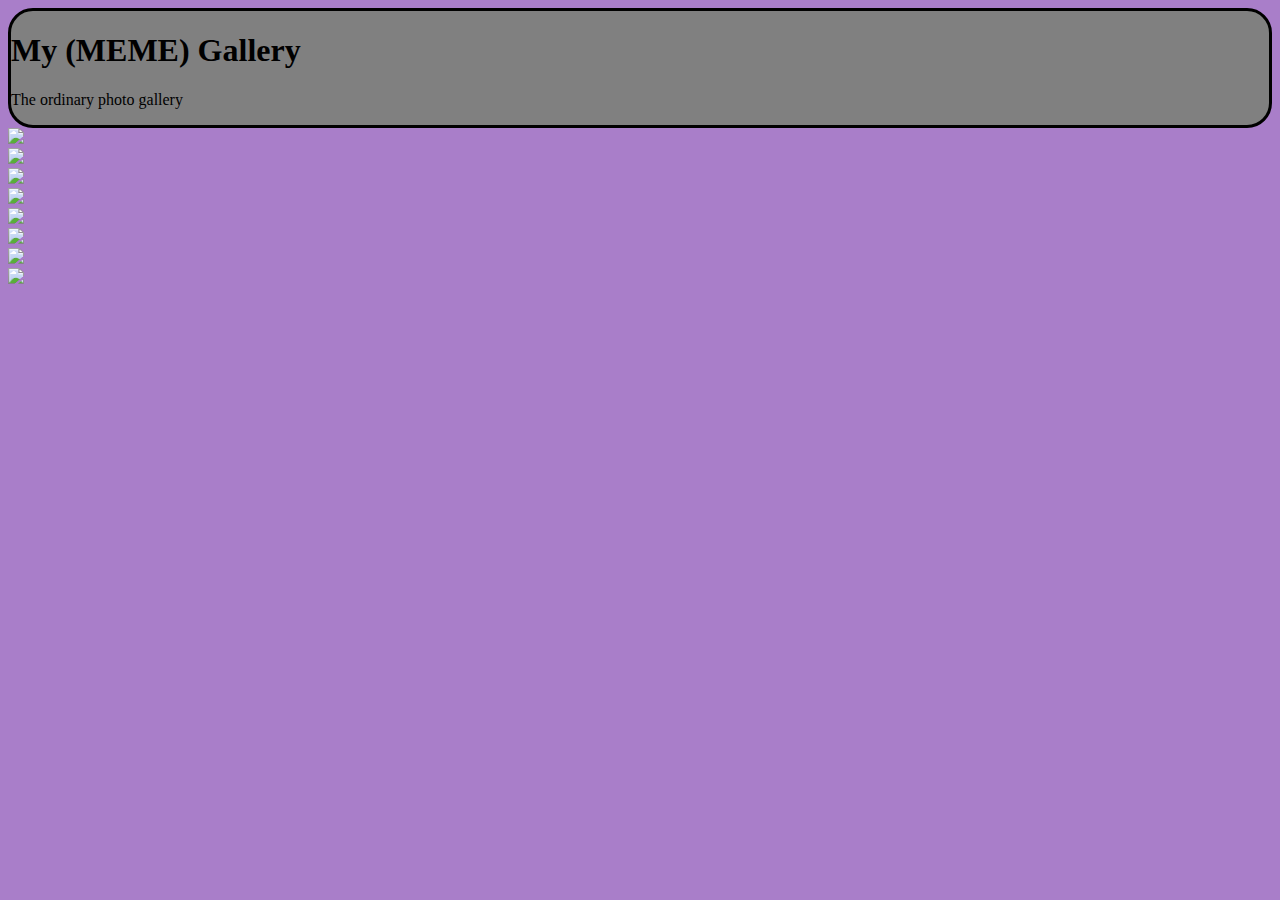
==== Gallery.html @ e5ce6edf "Create gallery + Decorate" ====
<!DOCTYPE html>
<html lang="en">
<head>
    <meta charset="UTF-8">
    <meta name="viewport" content="width=device-width, initial-scale=1.0">

    <link href="https://cdn.jsdelivr.net/npm/bootstrap@5.0.0-beta1/dist/css/bootstrap.min.css" rel="stylesheet" integrity="sha384-giJF6kkoqNQ00vy+HMDP7azOuL0xtbfIcaT9wjKHr8RbDVddVHyTfAAsrekwKmP1" crossorigin="anonymous">

    <title>Flarious Gallery</title>

    <style>
        .jumbotron {
            border: solid black 3px;
            border-radius: 25px;
            background-color: gray;
        }
        body {
            background-color: rgb(169, 126, 201);
        }
    </style>
</head>
<body>
    <div class="container">
        <div class="jumbotron">
            <h1>My (MEME) Gallery</h1>
            <p>The ordinary photo gallery</p>
        </div>
    </div>
    <div class="row">
        <div class="col-xl-3 col-md-6 text-center">
            <img class="img-thumbnail" src="https://i.kym-cdn.com/entries/icons/facebook/000/015/559/It_Was_Me__Dio!.jpg" />
        </div>
        <div class="col-xl-3 col-md-6 text-center">
            <img class="img-thumbnail" src="https://imgflip.com/s/meme/Unsettled-Tom.jpg" />
        </div>
        <div class="col-xl-3 col-md-6 text-center">
            <img class="img-thumbnail" src="https://64.media.tumblr.com/30243eb75aa86ee15c7f7f40923b148e/tumblr_pak3z2ET3g1r9qwkso1_500.jpg" />
        </div>
        <div class="col-xl-3 col-md-6 text-center">
            <img class="img-thumbnail" src="https://i.redd.it/cl6vrdxi3o531.jpg" />
        </div>
    </div>
    <div class="row">
        <div class="col-xl-3 col-md-6 text-center">
            <img class="img-thumbnail" src="https://encrypted-tbn0.gstatic.com/images?q=tbn:ANd9GcQKx0QPxkGhz1OYLRYjooALMsWVuD58H5tRsA&usqp=CAU" />
        </div>
        <div class="col-xl-3 col-md-6 text-center">
            <img class="img-thumbnail" src="https://i.imgflip.com/33rzta.jpg" />
        </div>
        <div class="col-xl-3 col-md-6 text-center">
            <img class="img-thumbnail" src="https://i.pinimg.com/736x/c1/19/31/c119310738950dfc90828e17d03beff7.jpg" />
        </div>
        <div class="col-xl-3 col-md-6 text-center">
            <img class="img-thumbnail" src="https://i.guim.co.uk/img/media/74e5a132a35ede8e1c2b8d3af3313518e2b84e70/0_0_1800_1080/master/1800.jpg?width=300&quality=45&auto=format&fit=max&dpr=2&s=53c10960ebb06fe066a8c1ae7c745e8b" />
        </div>
    </div>
</body>
</html>
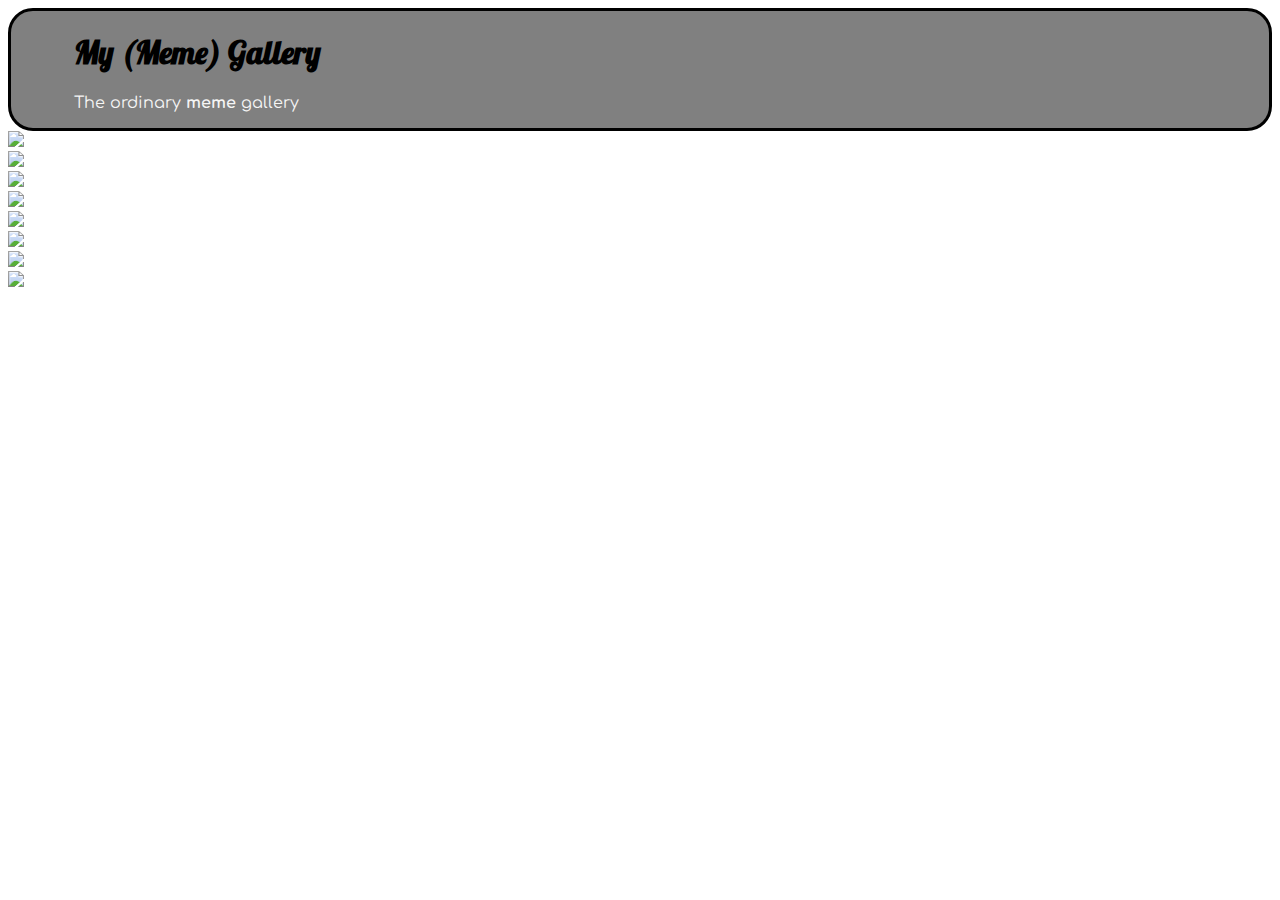
==== commit 2faee739: "Further decoration" ====
--- a/Gallery.html
+++ b/Gallery.html
@@ -6,24 +6,36 @@
 
     <link href="https://cdn.jsdelivr.net/npm/bootstrap@5.0.0-beta1/dist/css/bootstrap.min.css" rel="stylesheet" integrity="sha384-giJF6kkoqNQ00vy+HMDP7azOuL0xtbfIcaT9wjKHr8RbDVddVHyTfAAsrekwKmP1" crossorigin="anonymous">
 
-    <title>Flarious Gallery</title>
+    <link rel="preconnect" href="https://fonts.gstatic.com">
+    <link href="https://fonts.googleapis.com/css2?family=Lobster&display=swap" rel="stylesheet">
+    <link href="https://fonts.googleapis.com/css2?family=Comfortaa:wght@300&display=swap" rel="stylesheet">
+
+    <title>Lab02_Gallery_62090500428</title>
 
     <style>
         .jumbotron {
             border: solid black 3px;
             border-radius: 25px;
+            padding-left: 5%;
             background-color: gray;
         }
+        div.jumbotron h1{
+            font-family: 'Lobster', cursive;
+        }
+        div.jumbotron p{
+            font-family: 'Comfortaa', cursive;
+            color: whitesmoke;
+        }
         body {
-            background-color: rgb(169, 126, 201);
+            background-image: url("https://img.rawpixel.com/s3fs-private/rawpixel_images/website_content/v462-n-130-textureidea_1.jpg?w=800&dpr=1&fit=default&crop=default&q=65&vib=3&con=3&usm=15&bg=F4F4F3&ixlib=js-2.2.1&s=9465282a2b0a375f4f5b120d7bbad882");
         }
     </style>
 </head>
 <body>
     <div class="container">
         <div class="jumbotron">
-            <h1>My (MEME) Gallery</h1>
-            <p>The ordinary photo gallery</p>
+            <h1>My (Meme) Gallery</h1>
+            <p>The ordinary <strong>meme</strong> gallery</p>
         </div>
     </div>
     <div class="row">
